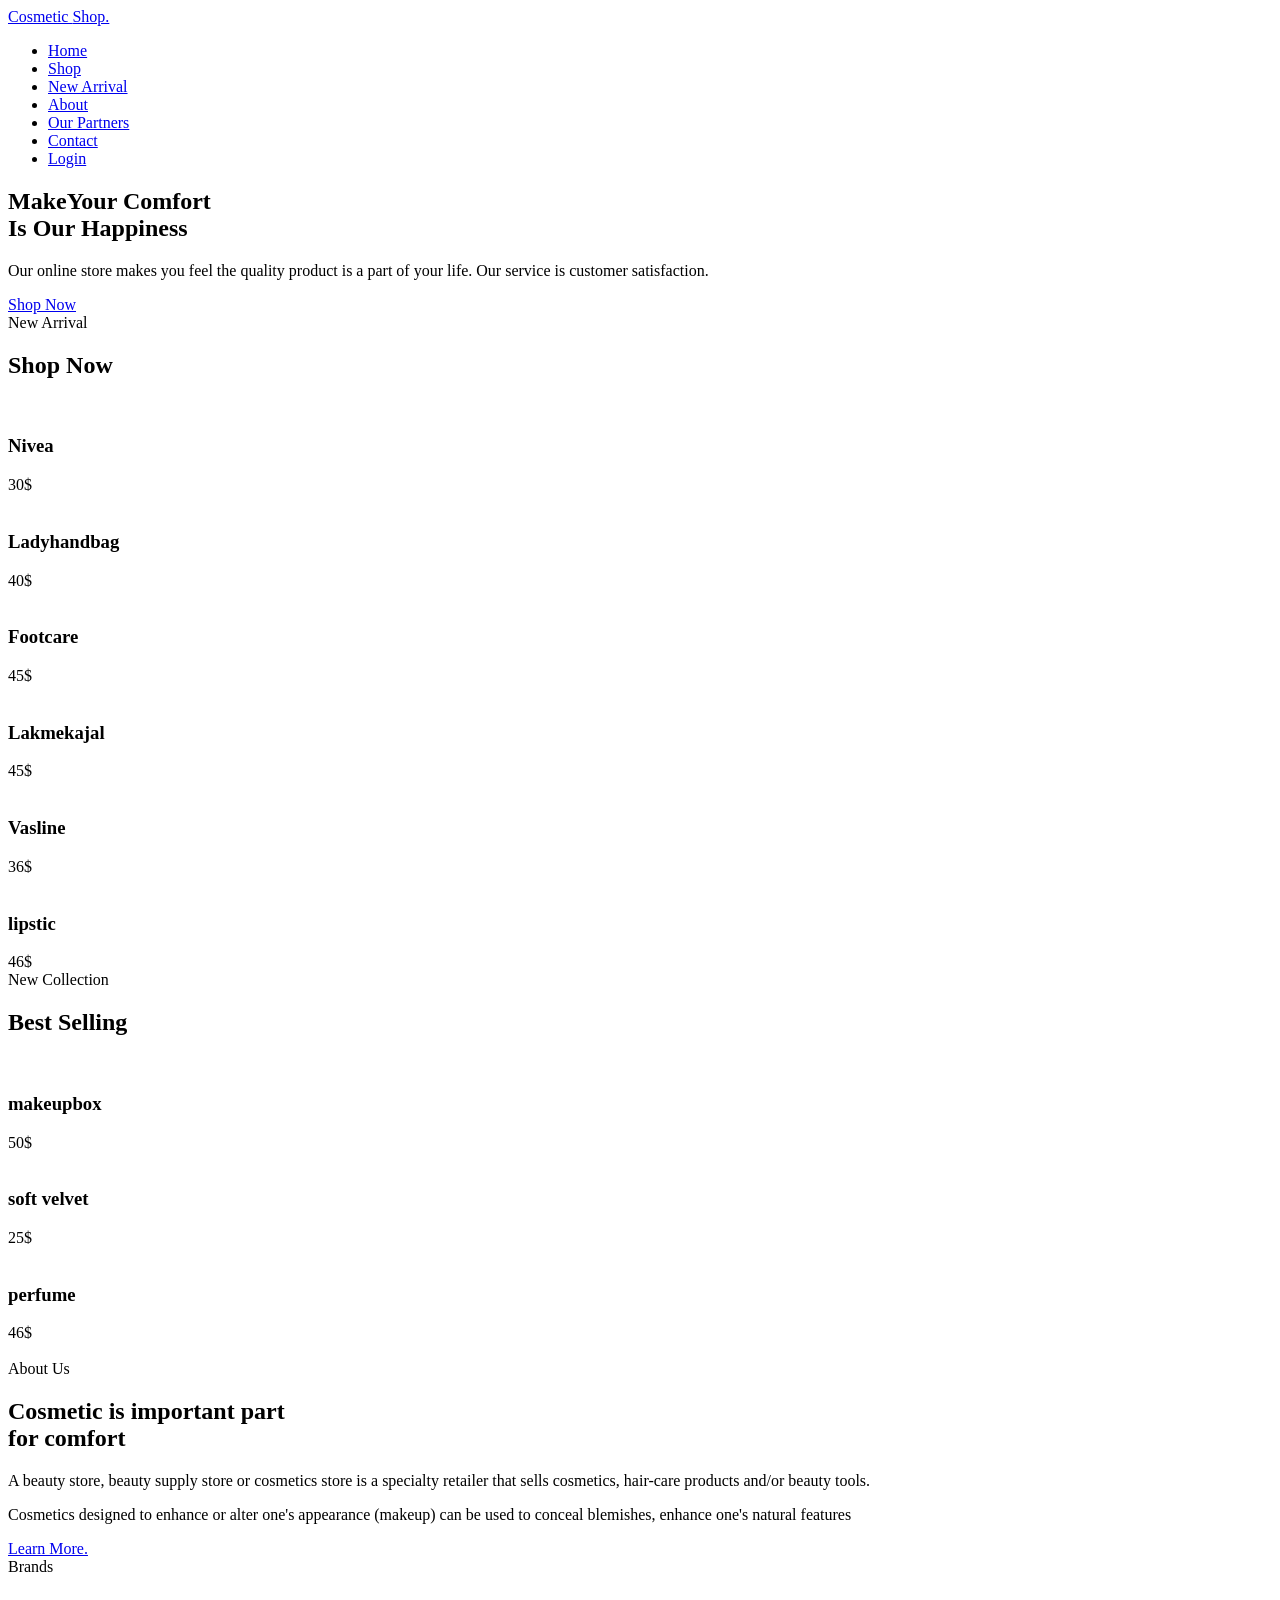
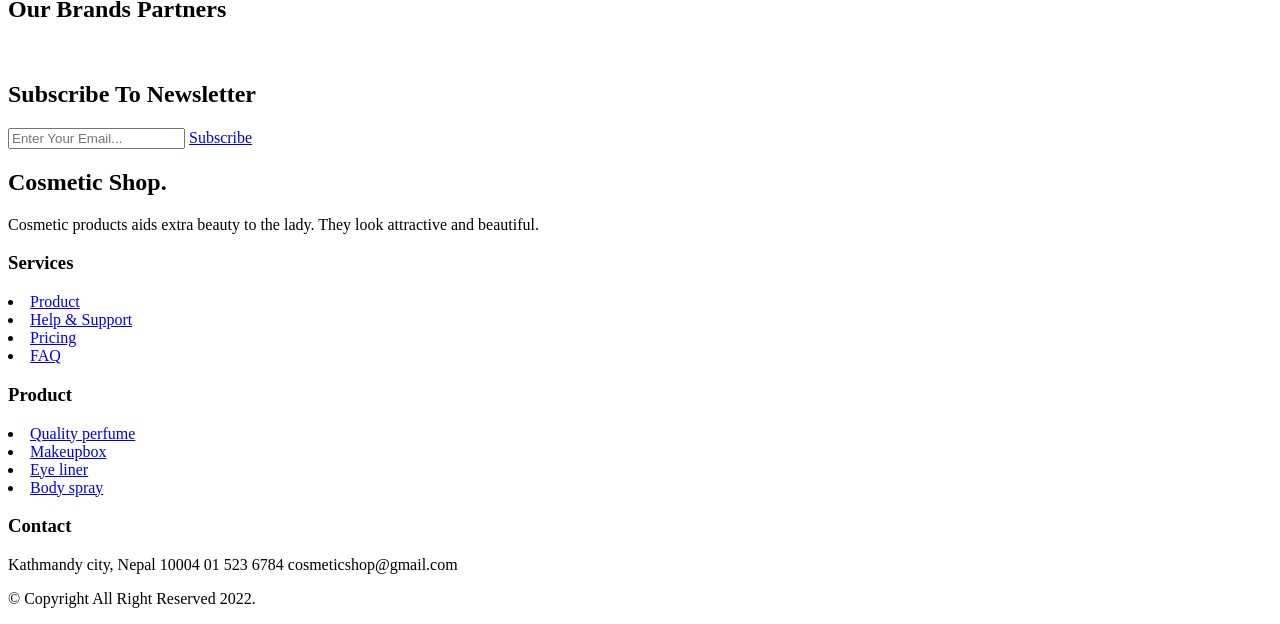
==== src/main/resources/templates/index.html @ 346a84bd "chenages" ====
<!DOCTYPE html>
<html lang="en">
<head>
    <meta charset="UTF-8">
    <meta http-equiv="X-UA-Compatible" content="IE=edge">
    <meta name="viewport" content="width=device-width, initial-scale=1.0">
    <title> Cosmetic store Website</title>
    <!-- LInk To CSS -->
    <link rel="stylesheet" th:href="@{~/css/style.css}">
    <!-- Box Icons -->
    <link rel="stylesheet"
    th:href="@{~/csshttps://cdn.jsdelivr.net/npm/boxicons@latest/css/boxicons.min.css}">
</head>
<body>
    <!-- Navbar -->
    <header>
        <a href="#" class="logo">Cosmetic <span>Shop.</span></a>
        <div class="bx bx-menu" id="menu-icon"></div>

        <ul class="navbar">
            <li><a href="#home">Home</a></li>
            <li><a href="#shop">Shop</a></li>
            <li><a href="#new">New Arrival</a></li>
            <li><a href="#about">About</a></li>
            <li><a href="#brands">Our Partners</a></li>
            <li><a href="#contact">Contact</a></li>
            <li><a href="demo.html" class="btn">Login</a></li>
        </ul>
    </header>
    <!-- Home -->
    <section class="home" id="home">
        <div class="home-text">
            <h1><Span>Make</Span>Your Comfort <br> Is Our <span>Happiness</span></h1>
            <p>Our online store makes you feel the quality product is a part of your life. Our service is customer satisfaction.</p>
            <a href="shop" class="btn">Shop Now</a>
        </div>
    </section>
    <!-- Shop -->
    <section class="shop" id="shop">
        <div class="heading">
            <span>New Arrival</span>
            <h2>Shop Now</h2>
        </div>
        <!-- Content -->
        <div class="shop-container">
            <!-- Box 1 -->
            <div class="box">
                <div class="box-img">
                    <img th:src="@{~/images/png.nivea.png}" alt="">
                </div>
                <div class="title-price">
                    <h3>Nivea</h3>
                    <div class="stars">
                        <i class='bx bxs-star' ></i>
                        <i class='bx bxs-star' ></i>
                        <i class='bx bxs-star' ></i>
                        <i class='bx bxs-star' ></i>
                        <i class='bx bxs-star-half' ></i>
                    </div>
                </div>
                <span>30$</span>
                <i class='bx bx-cart' ></i>
            </div>
            <!-- Box 2 -->
            <div class="box">
                <div class="box-img">
                    <img th:src="@{~/images/png.ladyhandbag.png}" alt="">
                </div>
                <div class="title-price">
                    <h3>Ladyhandbag</h3>
                    <div class="stars">
                        <i class='bx bxs-star' ></i>
                        <i class='bx bxs-star' ></i>
                        <i class='bx bxs-star' ></i>
                        <i class='bx bxs-star' ></i>
                        <i class='bx bxs-star-half' ></i>
                    </div>
                </div>
                <span>40$</span>
                <i class='bx bx-cart' ></i>
            </div>
            <!-- Box 3 -->
            <div class="box">
                <div class="box-img">
                    <img th:src="@{~/images/png.footcare.png}" alt="">
                </div>
                <div class="title-price">
                    <h3>Footcare</h3>
                    <div class="stars">
                        <i class='bx bxs-star' ></i>
                        <i class='bx bxs-star' ></i>
                        <i class='bx bxs-star' ></i>
                        <i class='bx bxs-star' ></i>
                        <i class='bx bxs-star-half' ></i>
                    </div>
                </div>
                <span>45$</span>
                <i class='bx bx-cart' ></i>
            </div>
            <!-- Box 4 -->
            <div class="box">
                <div class="box-img">
                    <img th:src=@{~/images/png.Lakmekajal.png" alt="">
                </div>
                <div class="title-price">
                    <h3>Lakmekajal</h3>
                    <div class="stars">
                        <i class='bx bxs-star' ></i>
                        <i class='bx bxs-star' ></i>
                        <i class='bx bxs-star' ></i>
                        <i class='bx bxs-star' ></i>
                        <i class='bx bxs-star-half' ></i>
                    </div>
                </div>
                <span>45$</span>
                <i class='bx bx-cart' ></i>
            </div>
            <!-- Box 5 -->
            <div class="box">
                <div class="box-img">
                    <img th:src="@{~/images/pngfind.com-vaseline-png-6066456.png}" alt="">
                </div>
                <div class="title-price">
                    <h3>Vasline</h3>
                    <div class="stars">
                        <i class='bx bxs-star' ></i>
                        <i class='bx bxs-star' ></i>
                        <i class='bx bxs-star' ></i>
                        <i class='bx bxs-star' ></i>
                        <i class='bx bxs-star-half' ></i>
                    </div>
                </div>
                <span>36$</span>
                <i class='bx bx-cart' ></i>
            </div>
            <!-- Box 6 -->
            <div class="box">
                <div class="box-img">
                    <img th:src="@{~/images/depositphotos_126624432-stock-illustration-lipstick-pink-color-and-lipstick.jpg}" alt="">
                </div>
                <div class="title-price">
                    <h3>lipstic</h3>
                    <div class="stars">
                        <i class='bx bxs-star' ></i>
                        <i class='bx bxs-star' ></i>
                        <i class='bx bxs-star' ></i>
                        <i class='bx bxs-star' ></i>
                        <i class='bx bxs-star-half' ></i>
                    </div>
                </div>
                <span>46$</span>
                <i class='bx bx-cart' ></i>
            </div>
        </div>
    </section>
    <!-- New Arrival -->
    <section class="new" id="new">
        <div class="heading"> 
            <span>New Collection</span>
            <h2>Best Selling</h2>
        </div>
        <!-- Content -->
        <div class="new-container">
            <!-- Box 1 -->
            <div class="box">
                <div class="box-img">
                <img th:src="@{~/images/png.makeupbox.png}" alt="">
                </div>
                <div class="title-price">
                    <h3>makeupbox</h3>
                    <div class="stars">
                        <i class='bx bxs-star' ></i>
                        <i class='bx bxs-star' ></i>
                        <i class='bx bxs-star' ></i>
                        <i class='bx bxs-star' ></i>
                        <i class='bx bxs-star-half' ></i>
                    </div>
                </div>
                <span>50$</span>
                <i class='bx bx-cart' ></i>
            </div>
             <!-- Box 2 -->
             <div class="box">
                <div class="box-img">
                    <img th:src="@{~/images/depositphotos_256650700-stock-illustration-beautiful-lipstick-poster-for-the.jpg}" alt="">
                </div>
                <div class="title-price">
                    <h3>soft velvet</h3>
                    <div class="stars">
                        <i class='bx bxs-star' ></i>
                        <i class='bx bxs-star' ></i>
                        <i class='bx bxs-star' ></i>
                        <i class='bx bxs-star' ></i>
                        <i class='bx bxs-star-half' ></i>
                    </div>
                </div>
                <span>25$</span>
                <i class='bx bx-cart' ></i>
            </div>
             <!-- Box 3 -->
             <div class="box">
                <div class="box-img">
                    <img th:src="@{~/images/png.sakura_perfume for women.jpg}" alt="">
                </div>
                <div class="title-price">
                    <h3>perfume</h3>
                    <div class="stars">
                        <i class='bx bxs-star' ></i>
                        <i class='bx bxs-star' ></i>
                        <i class='bx bxs-star' ></i>
                        <i class='bx bxs-star' ></i>
                        <i class='bx bxs-star-half' ></i>
                    </div>
                </div>
                <span>46$</span>
                <i class='bx bx-cart' ></i>
            </div>
        </div>
    </section>
    <!-- About -->
    <section class="about" id="about">
        <div class="about-img">
            <img th:src="@{~images/about.png}" alt="">
        </div>
        <div class="about-text">
            <span>About Us</span>
            <h2>Cosmetic is important part <br>for comfort</h2>
            <p>A beauty store, beauty supply store or cosmetics store is a specialty retailer that sells cosmetics, hair-care products and/or beauty tools.</p>
            <p>Cosmetics designed to enhance or alter one's appearance (makeup) can be used to conceal blemishes, enhance one's natural features</p>
            <a href="#shop" class="btn">Learn More.</a>
        </div>
    </section>
    <!-- Brands -->
    <section class="brands" id="brands">
        <div class="heading">
            <span>Brands</span>
            <h2>Our Brands Partners</h2>
        </div>
        <div class="brands-container">
            <img th:src="@{~/images/Google.png}" alt="">
            <img th:src="@{~/images/amazon.png}" alt="">
            <img th:src="@{~/images/netflix.png}" alt="">
            <img th:src="@{~/images/tesla.png}" alt="">
            <img th:src="@{~/images/starbucks.png}" alt="">
            <img th:src="@{~/images/zoom.png}" alt="">
        </div>
    </section>
    <section class="newsletter" id="contact">
        <h2>Subscribe To Newsletter</h2>
        <div class="news-box">
            <input type="text" placeholder="Enter Your Email...">
            <a href="#" class="btn">Subscribe</a>
        </div>
    </section>
    <!-- Footer -->
    <section class="footer" id="footer">
        <div class="footer-box">
            <h2>Cosmetic <span>Shop.</span></h2>
            <p>Cosmetic products aids extra beauty to the lady. They look attractive and beautiful.</p>
            <div class="social">
                <a href="#"><i class='bx bxl-facebook'></i></a>
                <a href="#"><i class='bx bxl-twitter'></i></a>
                <a href="#"><i class='bx bxl-instagram'></i></a>
            </div>
        </div>
        <div class="footer-box">
            <h3>Services</h3>
            <li><a href="#">Product</a></li>
            <li><a href="#">Help & Support</a></li>
            <li><a href="#">Pricing</a></li>
            <li><a href="#">FAQ</a></li>
        </div>
        <div class="footer-box">
            <h3>Product</h3>
            <li><a href="#">Quality perfume</a></li>
            <li><a href="#">Makeupbox</a></li>
            <li><a href="#">Eye liner</a></li>
            <li><a href="#">Body spray</a></li>
        </div>
        <div class="footer-box contact-info">
            <h3>Contact</h3>
            <span>Kathmandy city, Nepal 10004</span>
            <span>01 523 6784</span>
            <span>cosmeticshop@gmail.com</span>
            
        </div>
    </section>
    <div class="copyright">
        <p>&#169; Copyright All Right Reserved 2022.</p>
    </div>
    <!-- Link To JS -->
    <script src="main.js"></script>
</body>
</html>
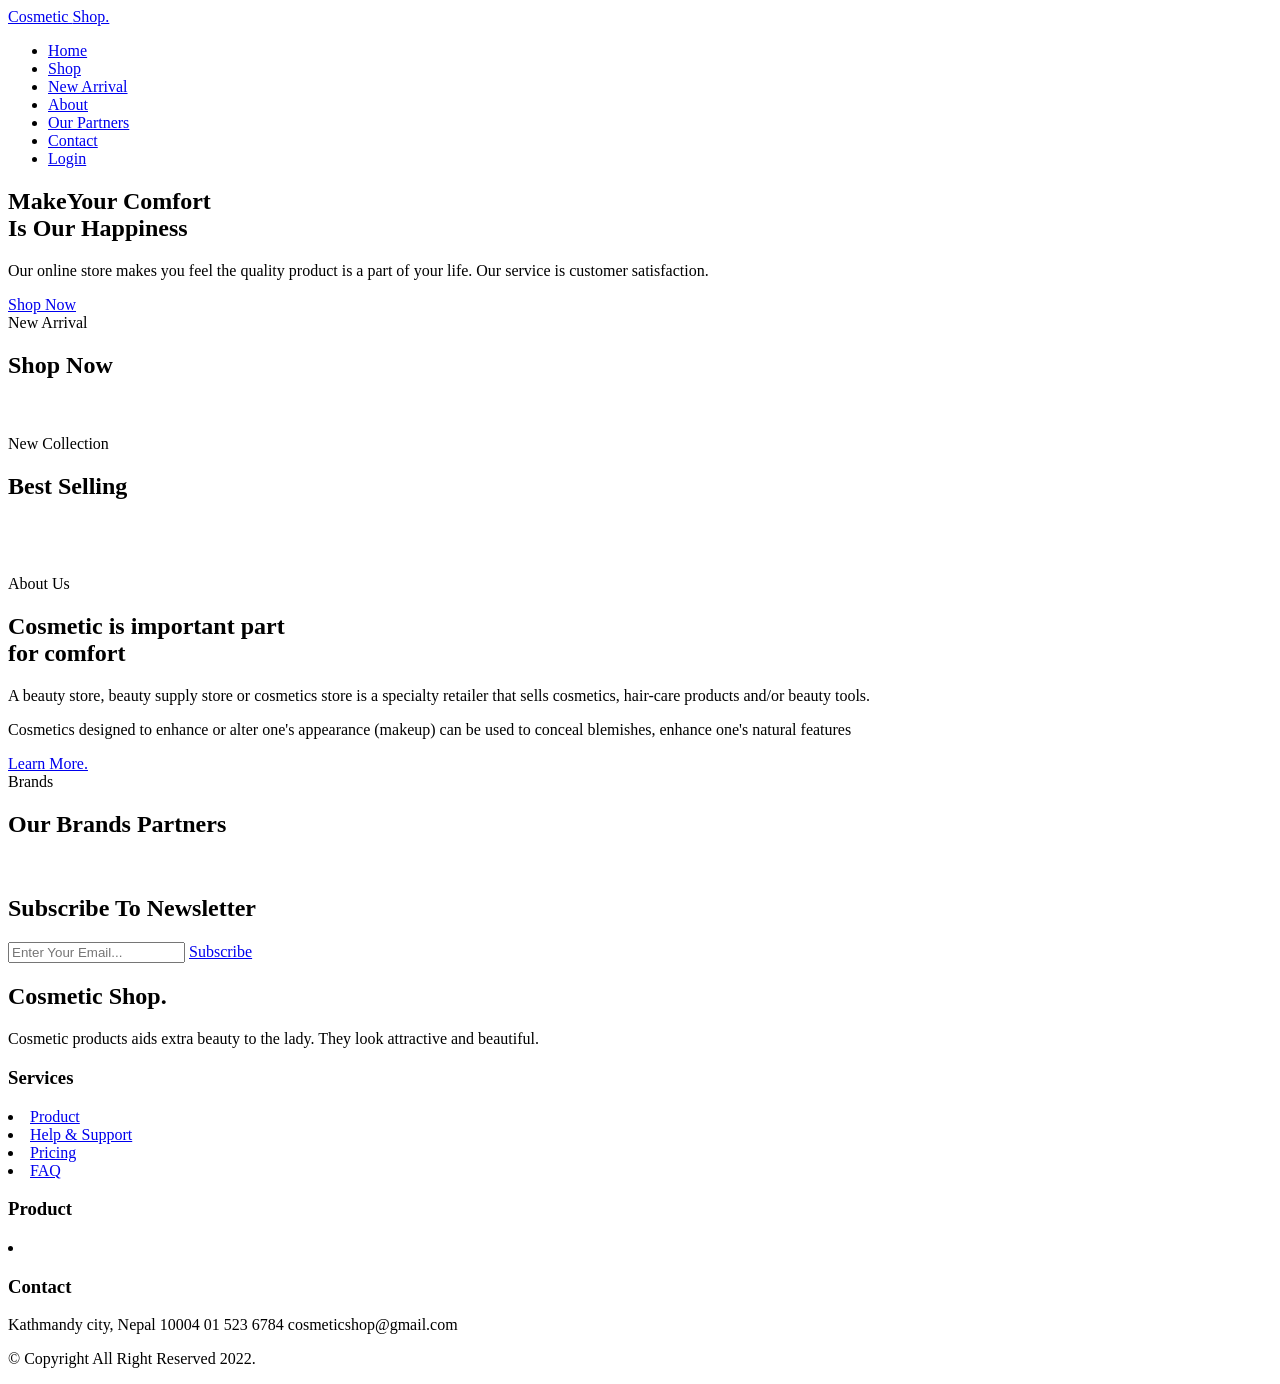
==== commit 77b6e954: "changes" ====
--- a/src/main/resources/templates/index.html
+++ b/src/main/resources/templates/index.html
@@ -44,12 +44,12 @@
         <!-- Content -->
         <div class="shop-container">
             <!-- Box 1 -->
-            <div class="box">
+            <div class="box" th:each="product:${add}">
                 <div class="box-img">
-                    <img th:src="@{~/images/png.nivea.png}" alt="">
+                    <img th:src="'data:image/png;base64,'+${product.imageBase64}" alt="">
                 </div>
                 <div class="title-price">
-                    <h3>Nivea</h3>
+                    <h3 th:text="${product.productname}"></h3>
                     <div class="stars">
                         <i class='bx bxs-star' ></i>
                         <i class='bx bxs-star' ></i>
@@ -58,99 +58,10 @@
                         <i class='bx bxs-star-half' ></i>
                     </div>
                 </div>
-                <span>30$</span>
+                <span th:text="${product.price}"></span>
                 <i class='bx bx-cart' ></i>
             </div>
-            <!-- Box 2 -->
-            <div class="box">
-                <div class="box-img">
-                    <img th:src="@{~/images/png.ladyhandbag.png}" alt="">
-                </div>
-                <div class="title-price">
-                    <h3>Ladyhandbag</h3>
-                    <div class="stars">
-                        <i class='bx bxs-star' ></i>
-                        <i class='bx bxs-star' ></i>
-                        <i class='bx bxs-star' ></i>
-                        <i class='bx bxs-star' ></i>
-                        <i class='bx bxs-star-half' ></i>
-                    </div>
-                </div>
-                <span>40$</span>
-                <i class='bx bx-cart' ></i>
-            </div>
-            <!-- Box 3 -->
-            <div class="box">
-                <div class="box-img">
-                    <img th:src="@{~/images/png.footcare.png}" alt="">
-                </div>
-                <div class="title-price">
-                    <h3>Footcare</h3>
-                    <div class="stars">
-                        <i class='bx bxs-star' ></i>
-                        <i class='bx bxs-star' ></i>
-                        <i class='bx bxs-star' ></i>
-                        <i class='bx bxs-star' ></i>
-                        <i class='bx bxs-star-half' ></i>
-                    </div>
-                </div>
-                <span>45$</span>
-                <i class='bx bx-cart' ></i>
-            </div>
-            <!-- Box 4 -->
-            <div class="box">
-                <div class="box-img">
-                    <img th:src=@{~/images/png.Lakmekajal.png" alt="">
-                </div>
-                <div class="title-price">
-                    <h3>Lakmekajal</h3>
-                    <div class="stars">
-                        <i class='bx bxs-star' ></i>
-                        <i class='bx bxs-star' ></i>
-                        <i class='bx bxs-star' ></i>
-                        <i class='bx bxs-star' ></i>
-                        <i class='bx bxs-star-half' ></i>
-                    </div>
-                </div>
-                <span>45$</span>
-                <i class='bx bx-cart' ></i>
-            </div>
-            <!-- Box 5 -->
-            <div class="box">
-                <div class="box-img">
-                    <img th:src="@{~/images/pngfind.com-vaseline-png-6066456.png}" alt="">
-                </div>
-                <div class="title-price">
-                    <h3>Vasline</h3>
-                    <div class="stars">
-                        <i class='bx bxs-star' ></i>
-                        <i class='bx bxs-star' ></i>
-                        <i class='bx bxs-star' ></i>
-                        <i class='bx bxs-star' ></i>
-                        <i class='bx bxs-star-half' ></i>
-                    </div>
-                </div>
-                <span>36$</span>
-                <i class='bx bx-cart' ></i>
-            </div>
-            <!-- Box 6 -->
-            <div class="box">
-                <div class="box-img">
-                    <img th:src="@{~/images/depositphotos_126624432-stock-illustration-lipstick-pink-color-and-lipstick.jpg}" alt="">
-                </div>
-                <div class="title-price">
-                    <h3>lipstic</h3>
-                    <div class="stars">
-                        <i class='bx bxs-star' ></i>
-                        <i class='bx bxs-star' ></i>
-                        <i class='bx bxs-star' ></i>
-                        <i class='bx bxs-star' ></i>
-                        <i class='bx bxs-star-half' ></i>
-                    </div>
-                </div>
-                <span>46$</span>
-                <i class='bx bx-cart' ></i>
-            </div>
+
         </div>
     </section>
     <!-- New Arrival -->
@@ -162,12 +73,12 @@
         <!-- Content -->
         <div class="new-container">
             <!-- Box 1 -->
-            <div class="box">
+            <div class="box" th:each="product:${productfetch}">
                 <div class="box-img">
-                <img th:src="@{~/images/png.makeupbox.png}" alt="">
+                <img th:src="'data:image/png;base64,'+${product.imageBase64}" alt="">
                 </div>
                 <div class="title-price">
-                    <h3>makeupbox</h3>
+                    <h3 th:text="${product.productname}"></h3>
                     <div class="stars">
                         <i class='bx bxs-star' ></i>
                         <i class='bx bxs-star' ></i>
@@ -176,45 +87,10 @@
                         <i class='bx bxs-star-half' ></i>
                     </div>
                 </div>
-                <span>50$</span>
+                <span th:text="${product.price}"></span>
                 <i class='bx bx-cart' ></i>
             </div>
-             <!-- Box 2 -->
-             <div class="box">
-                <div class="box-img">
-                    <img th:src="@{~/images/depositphotos_256650700-stock-illustration-beautiful-lipstick-poster-for-the.jpg}" alt="">
-                </div>
-                <div class="title-price">
-                    <h3>soft velvet</h3>
-                    <div class="stars">
-                        <i class='bx bxs-star' ></i>
-                        <i class='bx bxs-star' ></i>
-                        <i class='bx bxs-star' ></i>
-                        <i class='bx bxs-star' ></i>
-                        <i class='bx bxs-star-half' ></i>
-                    </div>
-                </div>
-                <span>25$</span>
-                <i class='bx bx-cart' ></i>
-            </div>
-             <!-- Box 3 -->
-             <div class="box">
-                <div class="box-img">
-                    <img th:src="@{~/images/png.sakura_perfume for women.jpg}" alt="">
-                </div>
-                <div class="title-price">
-                    <h3>perfume</h3>
-                    <div class="stars">
-                        <i class='bx bxs-star' ></i>
-                        <i class='bx bxs-star' ></i>
-                        <i class='bx bxs-star' ></i>
-                        <i class='bx bxs-star' ></i>
-                        <i class='bx bxs-star-half' ></i>
-                    </div>
-                </div>
-                <span>46$</span>
-                <i class='bx bx-cart' ></i>
-            </div>
+
         </div>
     </section>
     <!-- About -->
@@ -272,10 +148,11 @@
         </div>
         <div class="footer-box">
             <h3>Product</h3>
-            <li><a href="#">Quality perfume</a></li>
-            <li><a href="#">Makeupbox</a></li>
-            <li><a href="#">Eye liner</a></li>
-            <li><a href="#">Body spray</a></li>
+
+            <li th:each="product:${productfetch}" ><a href="#" th:text="${product.productname}" ></a></li>
+<!--            <li><a href="#">Makeupbox</a></li>-->
+<!--            <li><a href="#">Eye liner</a></li>-->
+<!--            <li><a href="#">Body spray</a></li>-->
         </div>
         <div class="footer-box contact-info">
             <h3>Contact</h3>
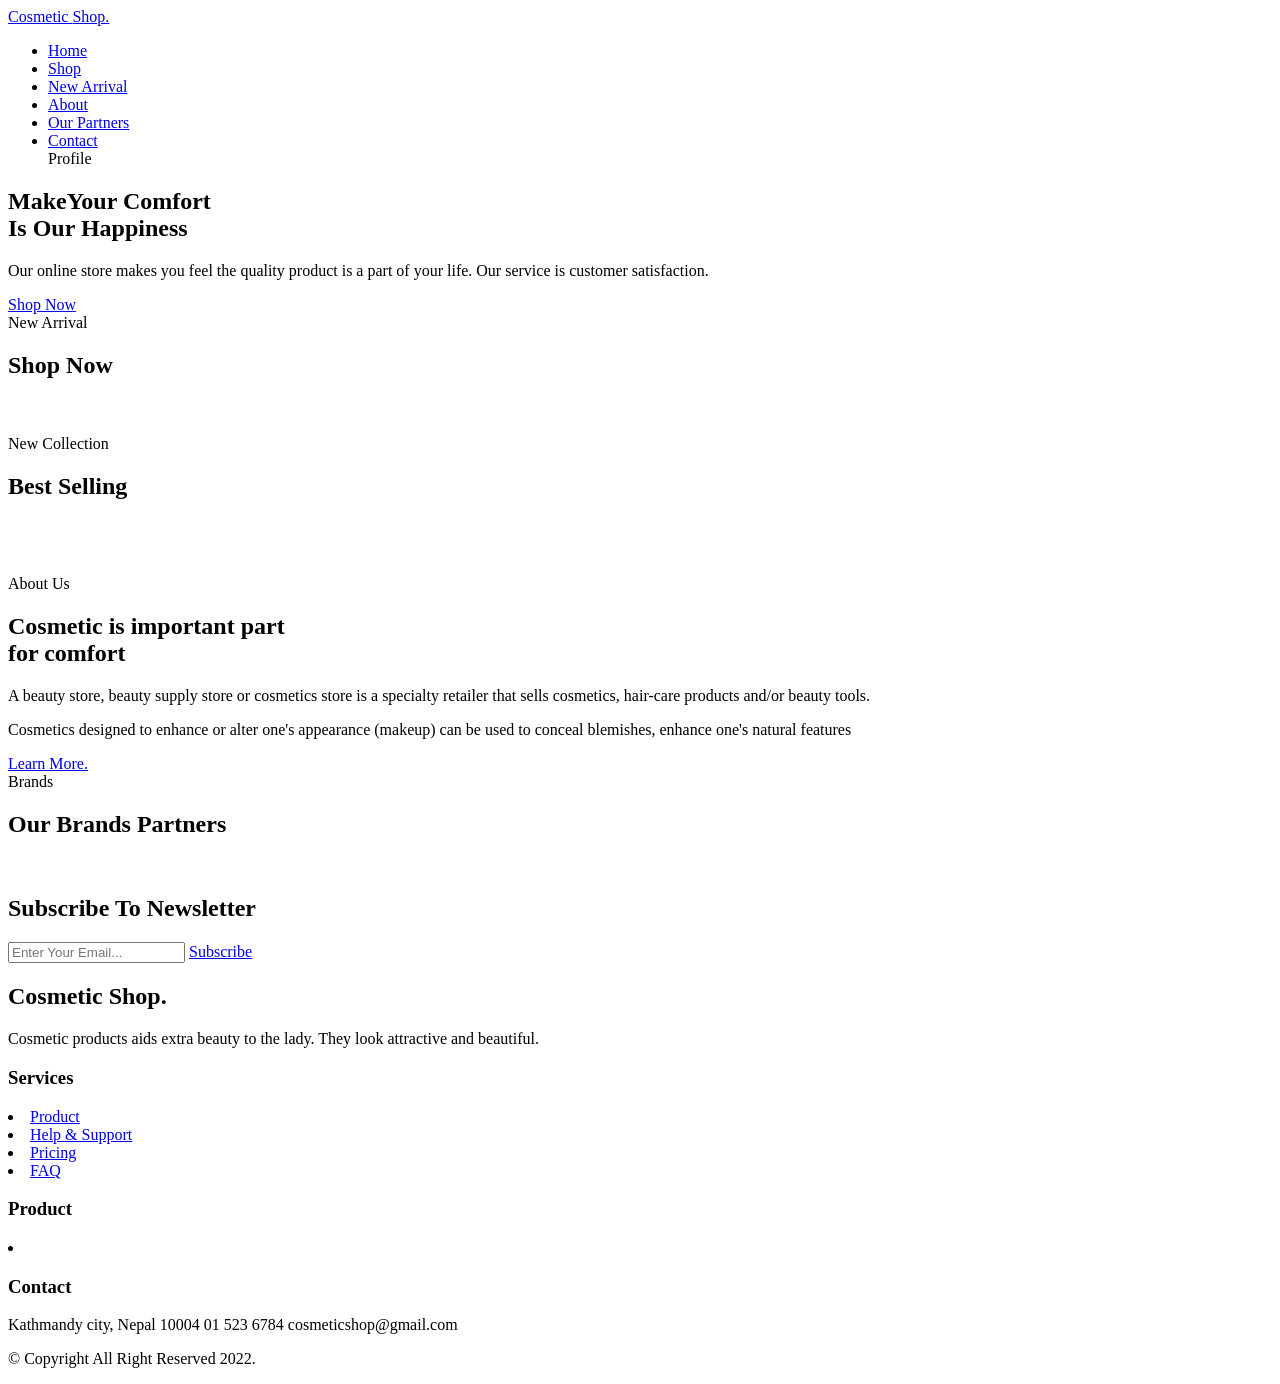
==== commit 287dc060: "changes final" ====
--- a/src/main/resources/templates/index.html
+++ b/src/main/resources/templates/index.html
@@ -24,7 +24,8 @@
             <li><a href="#about">About</a></li>
             <li><a href="#brands">Our Partners</a></li>
             <li><a href="#contact">Contact</a></li>
-            <li><a href="demo.html" class="btn">Login</a></li>
+            <a th:href="@{~/user/viewAllMyOrders/}+${userdata.id}">Profile</a>
+<!--            <li><a href="demo.html" class="btn">Profile</a></li>-->
         </ul>
     </header>
     <!-- Home -->
@@ -45,6 +46,7 @@
         <div class="shop-container">
             <!-- Box 1 -->
             <div class="box" th:each="product:${add}">
+                <a th:href="@{~/user/productinfo/}+${product.id}">
                 <div class="box-img">
                     <img th:src="'data:image/png;base64,'+${product.imageBase64}" alt="">
                 </div>
@@ -59,7 +61,8 @@
                     </div>
                 </div>
                 <span th:text="${product.price}"></span>
-                <i class='bx bx-cart' ></i>
+               </a>
+<!--                <i class='bx bx-cart' >buy</i>-->
             </div>
 
         </div>
@@ -74,6 +77,8 @@
         <div class="new-container">
             <!-- Box 1 -->
             <div class="box" th:each="product:${productfetch}">
+                <a th:href="@{~/user/productinfo/}+${product.id}">
+
                 <div class="box-img">
                 <img th:src="'data:image/png;base64,'+${product.imageBase64}" alt="">
                 </div>
@@ -89,6 +94,7 @@
                 </div>
                 <span th:text="${product.price}"></span>
                 <i class='bx bx-cart' ></i>
+                </a>
             </div>
 
         </div>
